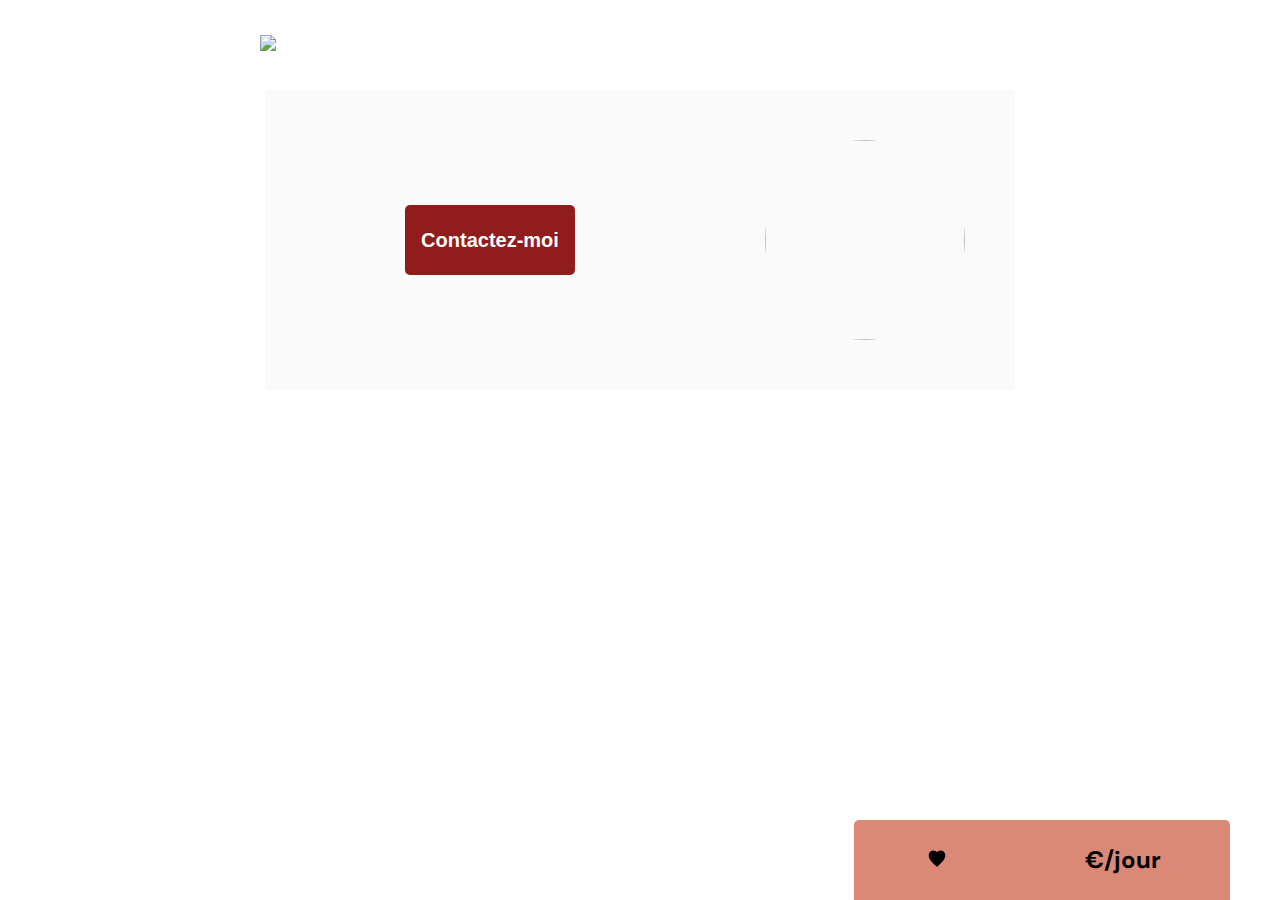
==== photographer.html @ b3267ab7 "bouton like : OK" ====
<!DOCTYPE html>
<html>
  <head>
    <link href="css/style.css" rel="stylesheet" type="text/css" />
    <link href="css/lightbox.css" rel="stylesheet" type="text/css" />
    <meta charset="utf-8" />
    <link rel="icon" type="image/png" href="assets/favicon.png" />
    <link
      href="https://fonts.googleapis.com/css?family=DM+Sans&display=swap"
      rel="stylesheet"
    />
    <title>Fisheye - photographe</title>
  </head>
  <body>
    <header>
       <a href="/index.html"><img src="assets/images/logo.png" class="logo" /></a>
    </header>
    <main id="main">
      <div class="photograph-header">
        <div class="info-container">
          <h1 class="photograph-name"></h1>
          <p class="photograph-location"></p>
          <p class="photograph-quote"></p>
        </div>

        <button class="contact_button" onclick="displayModal()">
          Contactez-moi
        </button>
        <img class="pp" />
      </div>
      <div class="medias_section">
      </div>

      </div>

    </main>

    <div id="contact_modal">
      <div class="modal">
        <header>
          <h2 class="contact modal-title">Contactez-moi</h2>

          <img id="close" src="assets/icons/close.svg" onclick="closeModal()" />
        </header>
        <form class="contact_form" method="get">
          <div>
            <label for="prenom">Prénom</label>
            <input type="text" id="prenom" name="prenom"/>
            <label for="nom">Nom</label>
            <input type="text" id="nom" name="nom"/>
            <label for="email" >Email</label>
            <input type="email" id="email" name="email"/>
            <label for="message">Votre message</label>
            <input type="text" id="message" name="message"/>
          </div>
          <button type="submit" class="contact_button">Envoyer</button>
        </form>
        <p id="erreur"></p>
      </div>
    </div>


    <div class="info">
      <p class="info-like-container"><span class="info-like-number"></span><img src='../assets/icons/heart2.svg'  class='heart-icon-bottom' alt='heart'></p>
      <p class="info-price-container"><span class="info-price-number"></span> €/jour </p>
    </div>
    
    <script src="scripts/pages/photographer.js" type="module" defer></script>
    <script src="/scripts/utils/contactForm.js"></script>

  </body>
</html>
---- css/style.css ----
@import url("photographer.css");

body {
    font-family: "DM Sans", sans-serif;
    margin: 0;

}


header {
    display: flex;
    flex-direction: row;
    justify-content: space-between;
    align-items: center;
    height: 90px;
}

h1 {
    color: #901C1C;
    margin-right: 100px;
}

.logo {
    height: 50px;
    margin-left: 260px;

}

.photographer_section {
    display: grid;
    grid-template-columns: 1fr 1fr 1fr;
    gap: 70px;
    margin-top: 100px;
}

.photographer_section article {
    justify-self: center;
    display: flex;
    justify-content: center;
    align-items: center;
    flex-direction: column;
}

.photographer_section article h2 {
    color: #D3573C;
    font-size: 36px;
}

.photographer_section article img {
    height: 200px;
    width: 200px;
    border-radius: 100px;
    object-fit: cover;
}
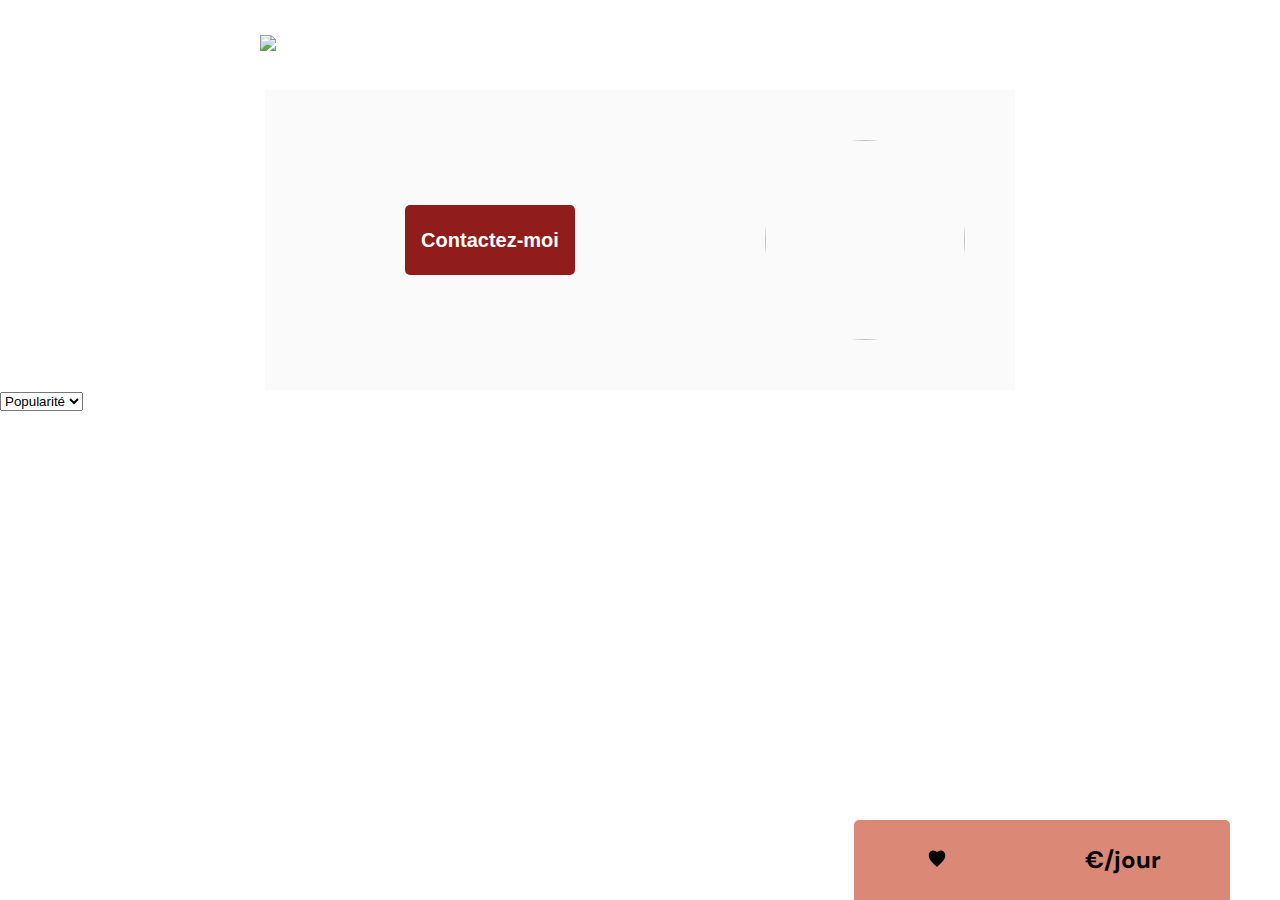
==== commit 0fed2338: "fonction de tri en cours" ====
--- a/photographer.html
+++ b/photographer.html
@@ -15,35 +15,49 @@
     <header>
        <a href="/index.html"><img src="assets/images/logo.png" class="logo" /></a>
     </header>
+
+    
     <main id="main">
+      
+      
       <div class="photograph-header">
         <div class="info-container">
           <h1 class="photograph-name"></h1>
           <p class="photograph-location"></p>
           <p class="photograph-quote"></p>
         </div>
-
+        
         <button class="contact_button" onclick="displayModal()">
           Contactez-moi
         </button>
         <img class="pp" />
       </div>
+
+<section class="sort-container">
+      <select name="sort" id="sort">
+        <option value="popularity">Popularité</option>
+        <option value="date">Date</option>
+        <option value="price">Prix</option>
+      </select>
+</section>
+
+  
       <div class="medias_section">
       </div>
-
-      </div>
+      
+    </div>
 
     </main>
 
     <div id="contact_modal">
       <div class="modal">
-        <header>
+        <header class="contact-header">
           <h2 class="contact modal-title">Contactez-moi</h2>
 
           <img id="close" src="assets/icons/close.svg" onclick="closeModal()" />
         </header>
         <form class="contact_form" method="get">
-          <div>
+          <div class="inputs-container">
             <label for="prenom">Prénom</label>
             <input type="text" id="prenom" name="prenom"/>
             <label for="nom">Nom</label>
@@ -51,11 +65,15 @@
             <label for="email" >Email</label>
             <input type="email" id="email" name="email"/>
             <label for="message">Votre message</label>
-            <input type="text" id="message" name="message"/>
+            <textarea 
+            aria-labelledby="Message"
+            id="message"
+            name="message" 
+            type="textarea" >
+            </textarea>
           </div>
           <button type="submit" class="contact_button">Envoyer</button>
         </form>
-        <p id="erreur"></p>
       </div>
     </div>
 
--- a/css/style.css
+++ b/css/style.css
@@ -7,12 +7,19 @@
 }
 
 
-header {
+header:not(.contact-header) {
     display: flex;
     flex-direction: row;
     justify-content: space-between;
     align-items: center;
     height: 90px;
+}
+
+.contact-header {
+    display: flex;
+    flex-direction: row;
+    justify-content: space-between;
+    align-items: center;
 }
 
 h1 {
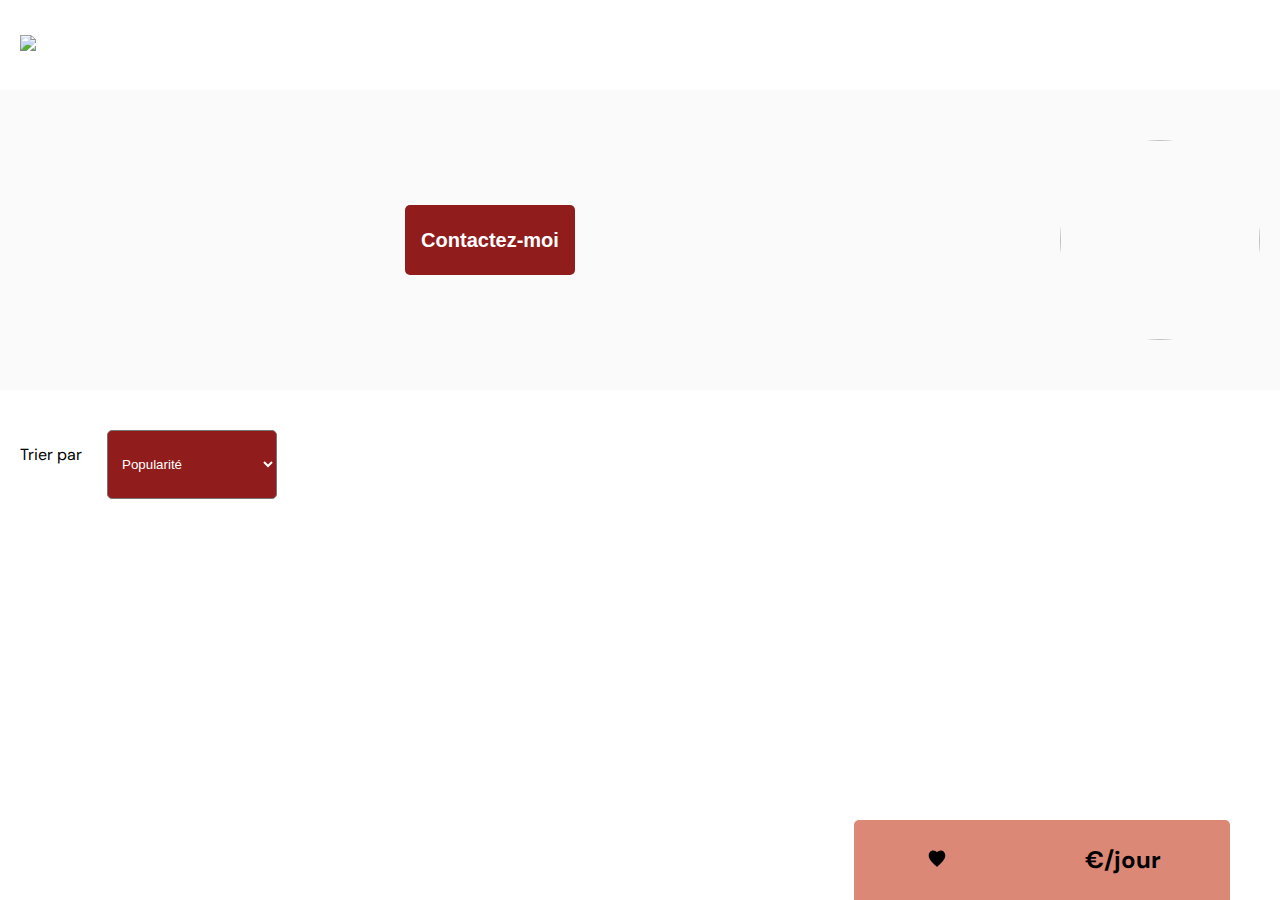
==== commit 08cee2b9: "Sort : OK ; mise en forme ;" ====
--- a/photographer.html
+++ b/photographer.html
@@ -34,7 +34,8 @@
       </div>
 
 <section class="sort-container">
-      <select name="sort" id="sort">
+  <p class="sort-title">Trier par</p>
+      <select name="sort" id="sort" >
         <option value="popularity">Popularité</option>
         <option value="date">Date</option>
         <option value="price">Prix</option>
@@ -69,8 +70,7 @@
             aria-labelledby="Message"
             id="message"
             name="message" 
-            type="textarea" >
-            </textarea>
+            type="textarea" ></textarea>
           </div>
           <button type="submit" class="contact_button">Envoyer</button>
         </form>
--- a/css/style.css
+++ b/css/style.css
@@ -1,6 +1,9 @@
 @import url("photographer.css");
 
 body {
+    display: flex;
+    flex-direction: column;
+    align-items: center;
     font-family: "DM Sans", sans-serif;
     margin: 0;
 
@@ -13,6 +16,7 @@
     justify-content: space-between;
     align-items: center;
     height: 90px;
+    width: 1240px;
 }
 
 .contact-header {
@@ -20,23 +24,24 @@
     flex-direction: row;
     justify-content: space-between;
     align-items: center;
+    width: 100%;
 }
 
 h1 {
     color: #901C1C;
-    margin-right: 100px;
+
 }
 
 .logo {
     height: 50px;
-    margin-left: 260px;
 
 }
 
 .photographer_section {
     display: grid;
     grid-template-columns: 1fr 1fr 1fr;
-    gap: 70px;
+    gap: 30px;
+    width: 1240px;
     margin-top: 100px;
 }
 
@@ -51,6 +56,7 @@
 .photographer_section article h2 {
     color: #D3573C;
     font-size: 36px;
+    margin: 0;
 }
 
 .photographer_section article img {
@@ -59,3 +65,7 @@
     border-radius: 100px;
     object-fit: cover;
 }
+
+.photographer_section article p{
+    margin: 0;  
+}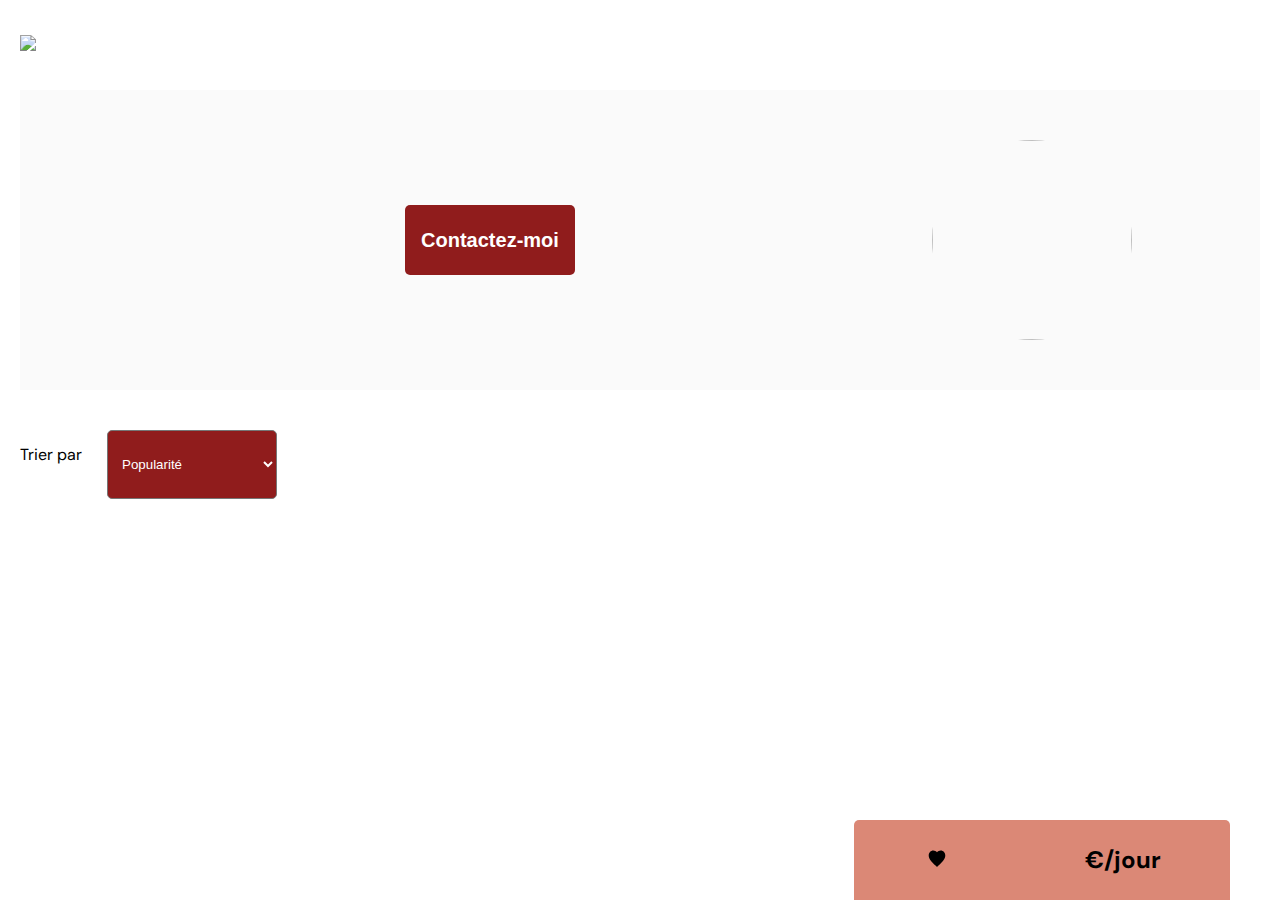
==== commit b8f26f65: "css + keydown event OK" ====
--- a/photographer.html
+++ b/photographer.html
@@ -21,7 +21,7 @@
       
       
       <div class="photograph-header">
-        <div class="info-container">
+        <div class="info-container" tabindex='1'>
           <h1 class="photograph-name"></h1>
           <p class="photograph-location"></p>
           <p class="photograph-quote"></p>
--- a/css/style.css
+++ b/css/style.css
@@ -1,4 +1,8 @@
 @import url("photographer.css");
+
+*:focus {
+    outline: 4px solid #901C1C; 
+}
 
 body {
     display: flex;
@@ -6,6 +10,7 @@
     align-items: center;
     font-family: "DM Sans", sans-serif;
     margin: 0;
+    box-sizing: border-box;
 
 }
 
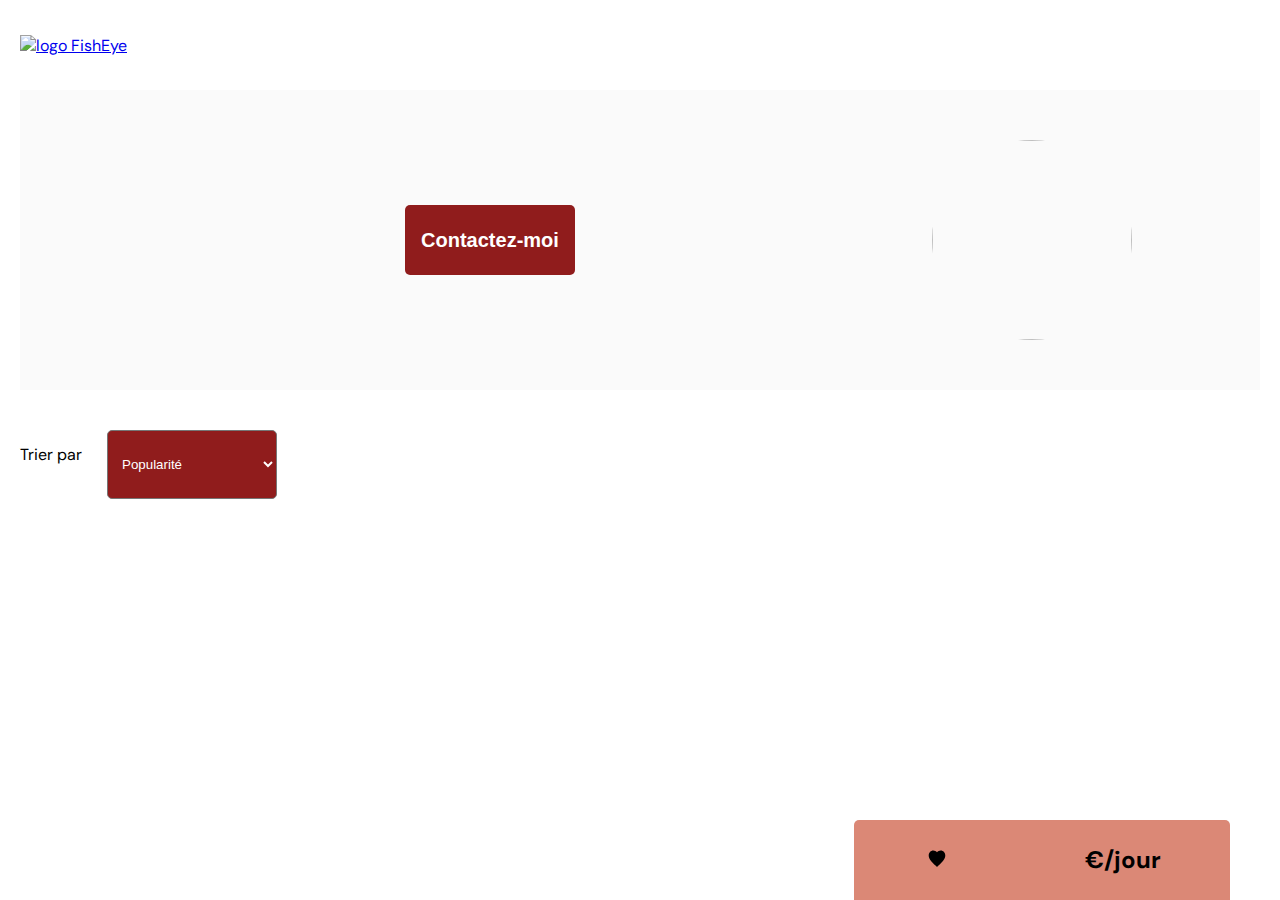
==== commit 8c4c5ae8: "fixe error + alertes" ====
--- a/photographer.html
+++ b/photographer.html
@@ -1,5 +1,5 @@
 <!DOCTYPE html>
-<html>
+<html lang="fr">
   <head>
     <link href="css/style.css" rel="stylesheet" type="text/css" />
     <link href="css/lightbox.css" rel="stylesheet" type="text/css" />
@@ -13,7 +13,7 @@
   </head>
   <body>
     <header>
-       <a href="/index.html"><img src="assets/images/logo.png" class="logo" /></a>
+       <a href="/index.html"><img src="assets/images/logo.png" class="logo" alt="logo FishEye" /></a>
     </header>
 
     
@@ -34,7 +34,7 @@
       </div>
 
 <section class="sort-container">
-  <p class="sort-title">Trier par</p>
+  <label for="sort" class="sort-title">Trier par</label>
       <select name="sort" id="sort" >
         <option value="popularity">Popularité</option>
         <option value="date">Date</option>
@@ -55,7 +55,7 @@
         <header class="contact-header">
           <h2 class="contact modal-title">Contactez-moi</h2>
 
-          <img id="close" src="assets/icons/close.svg" onclick="closeModal()" />
+          <img id="close" class="icon-close" src="assets/icons/close.svg" onclick="closeModal()" alt="fermer le formulaire"/>
         </header>
         <form class="contact_form" method="get">
           <div class="inputs-container">
@@ -67,7 +67,7 @@
             <input type="email" id="email" name="email"/>
             <label for="message">Votre message</label>
             <textarea 
-            aria-labelledby="Message"
+            aria-labelledby="message"
             id="message"
             name="message" 
             type="textarea" ></textarea>
@@ -79,8 +79,8 @@
 
 
     <div class="info">
-      <p class="info-like-container"><span class="info-like-number"></span><img src='../assets/icons/heart2.svg'  class='heart-icon-bottom' alt='heart'></p>
-      <p class="info-price-container"><span class="info-price-number"></span> €/jour </p>
+      <p class="info-like-container"><span class="info-like-number"></span><img src='../assets/icons/heart2.svg'  class='heart-icon-bottom' alt='heart2'></p>
+      <h2 class="info-price-container"><span class="info-price-number"></span> €/jour </h2>
     </div>
     
     <script src="scripts/pages/photographer.js" type="module" defer></script>
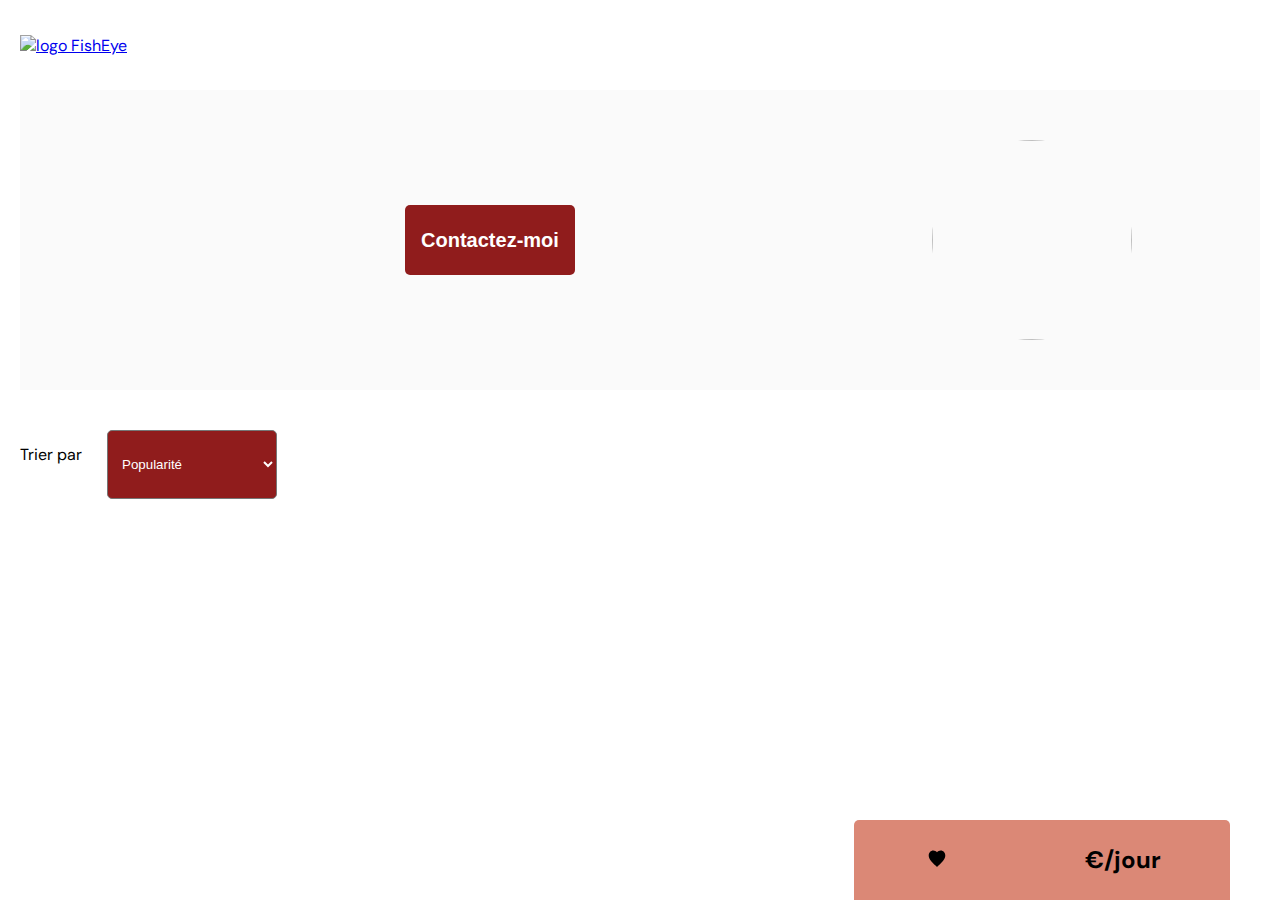
==== commit e6caea28: "Finalisation du projet" ====
--- a/photographer.html
+++ b/photographer.html
@@ -29,7 +29,7 @@
         
         <button class="contact_button" onclick="displayModal()">
           Contactez-moi
-        </button>
+        </button> 
         <img class="pp" />
       </div>
 
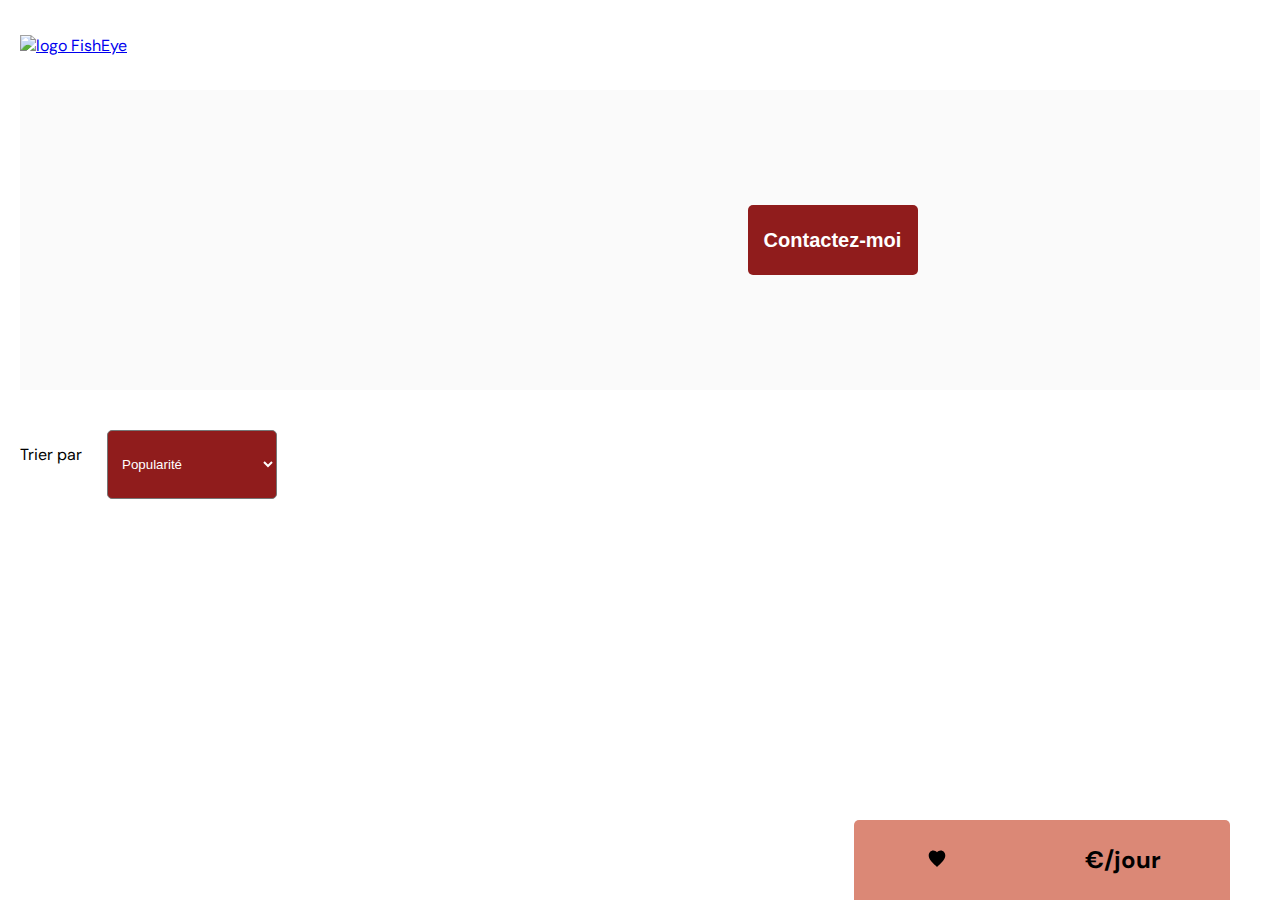
==== commit a11245fc: "Correction des erreurs html au w3c" ====
--- a/photographer.html
+++ b/photographer.html
@@ -30,23 +30,21 @@
         <button class="contact_button" onclick="displayModal()">
           Contactez-moi
         </button> 
-        <img class="pp" />
       </div>
 
-<section class="sort-container">
+<div class="sort-container">
   <label for="sort" class="sort-title">Trier par</label>
       <select name="sort" id="sort" >
         <option value="popularity">Popularité</option>
         <option value="date">Date</option>
         <option value="price">Prix</option>
       </select>
-</section>
+    </div>
 
   
       <div class="medias_section">
       </div>
       
-    </div>
 
     </main>
 
@@ -69,8 +67,7 @@
             <textarea 
             aria-labelledby="message"
             id="message"
-            name="message" 
-            type="textarea" ></textarea>
+            name="message"></textarea>
           </div>
           <button type="submit" class="contact_button">Envoyer</button>
         </form>
@@ -83,7 +80,7 @@
       <h2 class="info-price-container"><span class="info-price-number"></span> €/jour </h2>
     </div>
     
-    <script src="scripts/pages/photographer.js" type="module" defer></script>
+    <script src="scripts/pages/photographer.js" type="module" ></script>
     <script src="/scripts/utils/contactForm.js"></script>
 
   </body>
